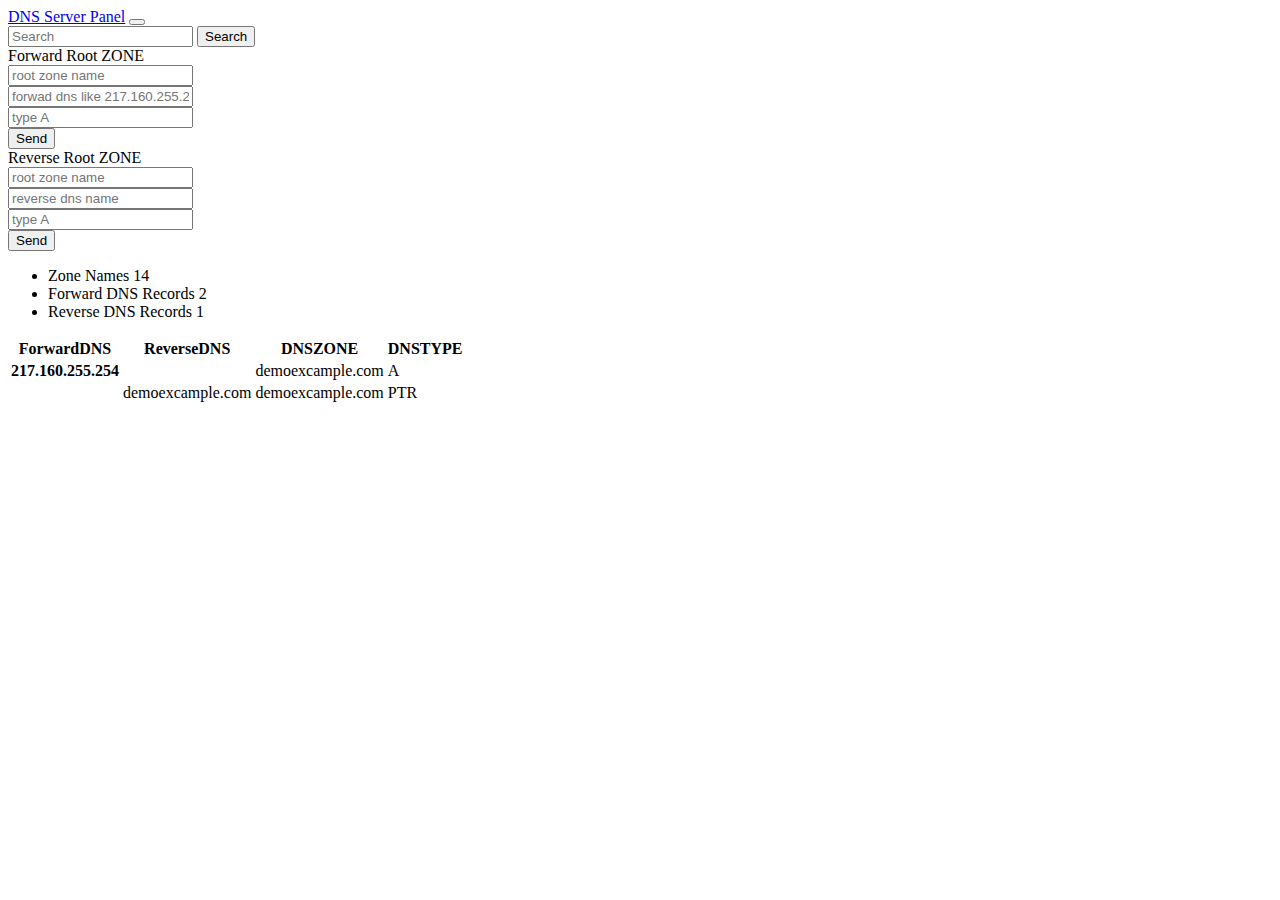
==== src/main/resources/templates/index.html @ d1c10935 "." ====
<!DOCTYPE html>
<html xmlns="http://www.w3.org/1999/xhtml"
      xmlns:th="http://www.thymeleaf.org" xmlns:sec="http://www.w3.org/1999/xhtml">
<header>
    <meta name="viewport" content="initial-scale=1, maximum-scale=1, user-scalable=no">
    <meta charset="ISO-8859-1">
    <title>DNS Server Panel</title>

</header>
<body>
    
            
            <div class="container">

                    <nav class="navbar navbar-expand-lg navbar-light bg-light">
                    <a class="navbar-brand" href="#">DNS Server Panel</a>
                    <button class="navbar-toggler" type="button" data-toggle="collapse" data-target="#navbarSupportedContent" aria-controls="navbarSupportedContent" aria-expanded="false" aria-label="Toggle navigation">
                      <span class="navbar-toggler-icon"></span>
                    </button>

                    <div class="collapse navbar-collapse" id="navbarSupportedContent">
                     
                      <form class="form-inline col-sm-10">
                        <input class="form-control" type="search" placeholder="Search" aria-label="Search">
                        <button class="btn btn-outline-success col-sm-12" type="submit">Search</button>
                      </form>
                    </div>
            </nav>
                
                <div class="row">
                  <div class="col-sm-7">
                   
                      <div class="input-group ">
                          <div class="input-group-prepend">
                          <span class="input-group-text" id="basic-addon1">Forward Root ZONE</span>
                        </div>
                          
                          
                          
                                    <form role="form" id="reused_form" th:action="@{/forward}" method="post"> 			
                                                    <div class="input-group mb-3">
                                                          <div class="col-sm-4">
                                                                     <input type="text" id="dnszone" name="dnszone" class="form-control" placeholder="root zone name" aria-label="rootzone" aria-describedby="basic-addon1">
                                                                </div>
                                                                <div class="col-sm-6">
                                                                     <input type="text" id="forwarddns" name="forwarddns" class="form-control" placeholder="forwad dns like 217.160.255.254" aria-label="forwarddns" aria-describedby="basic-addon1">
                                                                </div>
                                                                <div class="col-sm-2">
                                                                      <input type="text" id="dnstype" name="dnstype" class="form-control" placeholder="type A" aria-label="recordtype" aria-describedby="basic-addon1">
                                                                </div>

                                                                <div class="input-group-prepend">
                                                                       <button type="submit" class="btn btn-primary btn-lg" href="/">Send</button>
                                                                </div>

                                                    </div>

                                    </form>

                          
                          
                          <div class="row">
                                
                          </div>
                        
                      </div>
                      
                      <div class="input-group ">
                          <div class="input-group-prepend">
                          <span class="input-group-text" id="basic-addon1">Reverse Root ZONE</span>
                        </div>
                          
                           <form role="form" id="reused_form" th:action="@{/reverse}" method="post"> 			
                                                    <div class="input-group mb-3">
                                                          <div class="col-sm-4">
                                                                     <input type="text" id="dnszone" name="dnszone" class="form-control" placeholder="root zone name" aria-label="rootzone" aria-describedby="basic-addon1">
                                                                </div>
                                                                <div class="col-sm-6">
                                                                     <input type="text" id="reversedns" name="reversedns" class="form-control" placeholder="reverse dns name" aria-label="forwarddns" aria-describedby="basic-addon1">
                                                                </div>
                                                                <div class="col-sm-2">
                                                                      <input type="text" id="dnstype" name="dnstype" class="form-control" placeholder="type A" aria-label="recordtype" aria-describedby="basic-addon1">
                                                                </div>

                                                                <div class="input-group-prepend">
                                                                       <button type="submit" class="btn btn-primary btn-lg">Send</button>
                                                                </div>

                                                    </div>

                                    </form>
                            
                          
                      </div>
                      
                      
                  </div>
                    <div class="col-sm-5">
                                        <ul class="list-group">
                                            <li class="list-group-item d-flex justify-content-between align-items-center">
                                              Zone Names
                                              <span class="badge badge-primary badge-pill">14</span>
                                            </li>
                                            <li class="list-group-item d-flex justify-content-between align-items-center">
                                              Forward DNS Records
                                              <span class="badge badge-primary badge-pill">2</span>
                                            </li>
                                            <li class="list-group-item d-flex justify-content-between align-items-center">
                                              Reverse DNS Records
                                              <span class="badge badge-primary badge-pill">1</span>
                                            </li>
                                        </ul>


                  </div>
                
                </div>
                
                
                <div class='row'>
                    <table class="table">
                        <thead>
                          <tr>
                            <th scope="col">ForwardDNS</th>
                            <th scope="col">ReverseDNS</th>
                            <th scope="col">DNSZONE</th>
                            <th scope="col">DNSTYPE</th>
                          </tr>
                        </thead>
                        <tbody>
                          <tr>
                              <th scope="row">
                                  217.160.255.254
                              </th>
                            <td></td>
                            <td>demoexcample.com</td>
                            <td>A</td>
                          </tr>
                          <tr>
                              <th scope="row">
                                  
                              </th>
                            <td>demoexcample.com</td>
                            <td>demoexcample.com</td>
                            <td>PTR</td>
                          </tr>
                         
                        </tbody>
                      </table>
                </div> 
        </div>
      

</body>

  <!-- Bootstrap core JavaScript -->
        <script th:src="@{/jquery/jquery-3.5.1.min.js}"></script>

        <script th:src="@{/bootstrap/js/bootstrap.bundle.js}"></script>
        <script th:src="@{/bootstrap/js/bootstrap.min.js}"></script>
        <!-- Bootstrap core CSS -->
        <link th:href="@{/bootstrap/css/bootstrap.min.css}" rel="stylesheet" />

</html>
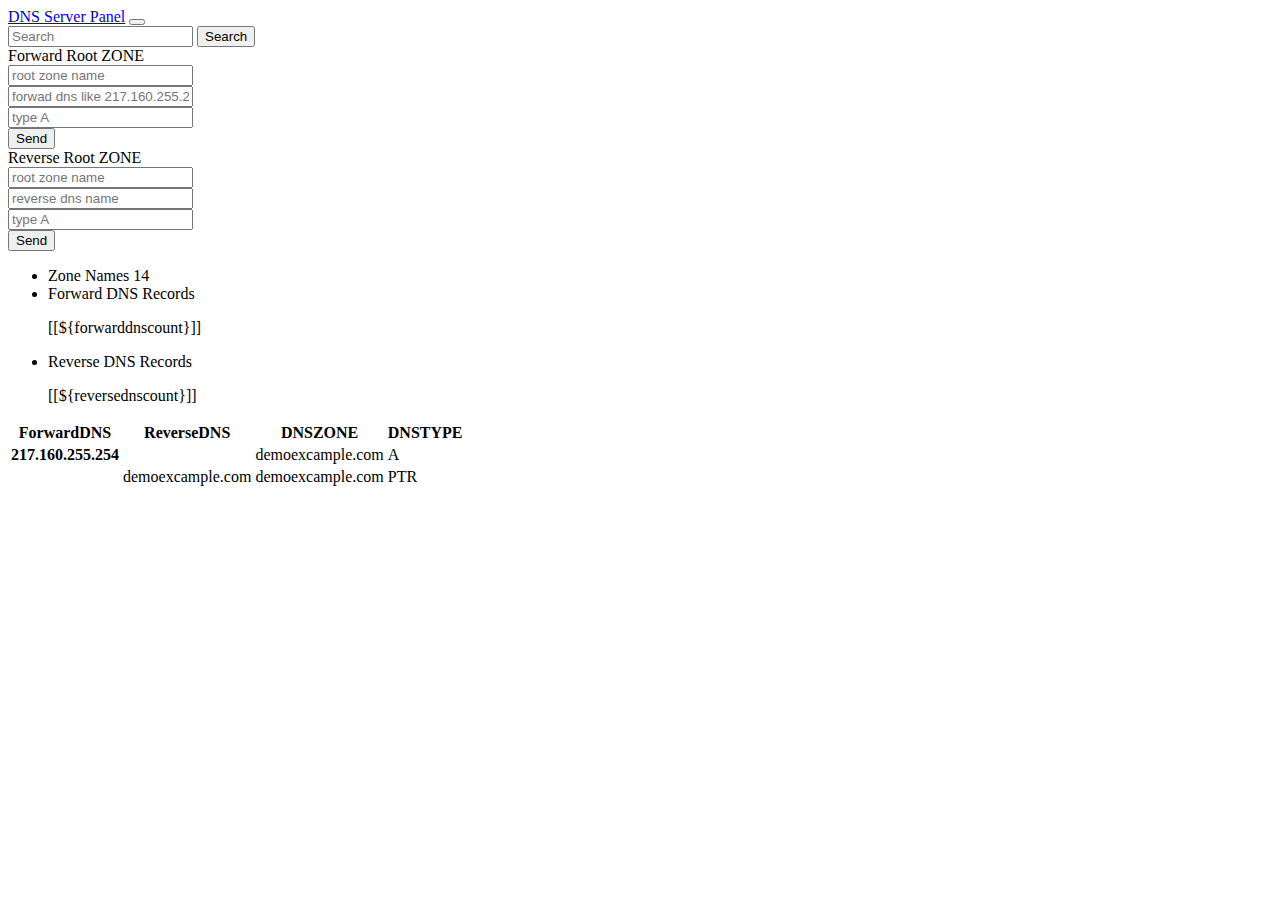
==== commit 1e7d42d1: "for reverse and forward to index.html page to display the double value on the page" ====
--- a/src/main/resources/templates/index.html
+++ b/src/main/resources/templates/index.html
@@ -103,11 +103,17 @@
                                             </li>
                                             <li class="list-group-item d-flex justify-content-between align-items-center">
                                               Forward DNS Records
-                                              <span class="badge badge-primary badge-pill">2</span>
+                                              <span class="badge badge-primary">
+                                                  <p>[[${forwarddnscount}]]</p>
+                                              </span>
                                             </li>
                                             <li class="list-group-item d-flex justify-content-between align-items-center">
                                               Reverse DNS Records
-                                              <span class="badge badge-primary badge-pill">1</span>
+                                              <span class="badge badge-primary badge-pill">
+                                                  <p>
+                                                      [[${reversednscount}]]
+                                                  </p>
+                                              </span>
                                             </li>
                                         </ul>
 
@@ -160,5 +166,6 @@
         <script th:src="@{/bootstrap/js/bootstrap.min.js}"></script>
         <!-- Bootstrap core CSS -->
         <link th:href="@{/bootstrap/css/bootstrap.min.css}" rel="stylesheet" />
+        <link th:href="@{/bootstrap/custom.css}" rel="stylesheet" />
 
 </html>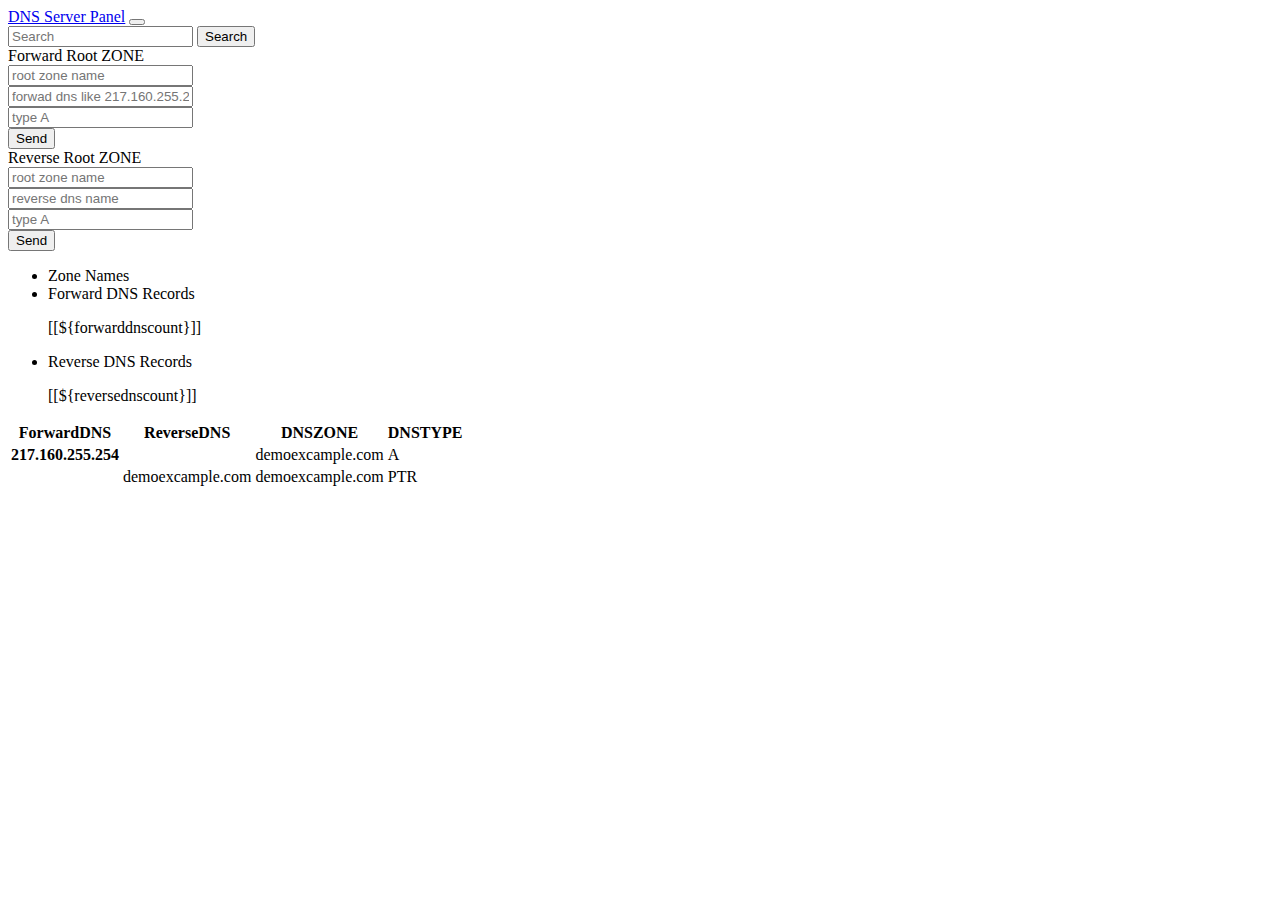
==== commit 52d7d7d9: "edit README.md" ====
--- a/src/main/resources/templates/index.html
+++ b/src/main/resources/templates/index.html
@@ -99,12 +99,14 @@
                                         <ul class="list-group">
                                             <li class="list-group-item d-flex justify-content-between align-items-center">
                                               Zone Names
-                                              <span class="badge badge-primary badge-pill">14</span>
+                                              <span class="badge badge-primary badge-pill"></span>
                                             </li>
                                             <li class="list-group-item d-flex justify-content-between align-items-center">
                                               Forward DNS Records
                                               <span class="badge badge-primary">
-                                                  <p>[[${forwarddnscount}]]</p>
+                                                  <p>
+                                                      [[${forwarddnscount}]]
+                                                  </p>
                                               </span>
                                             </li>
                                             <li class="list-group-item d-flex justify-content-between align-items-center">
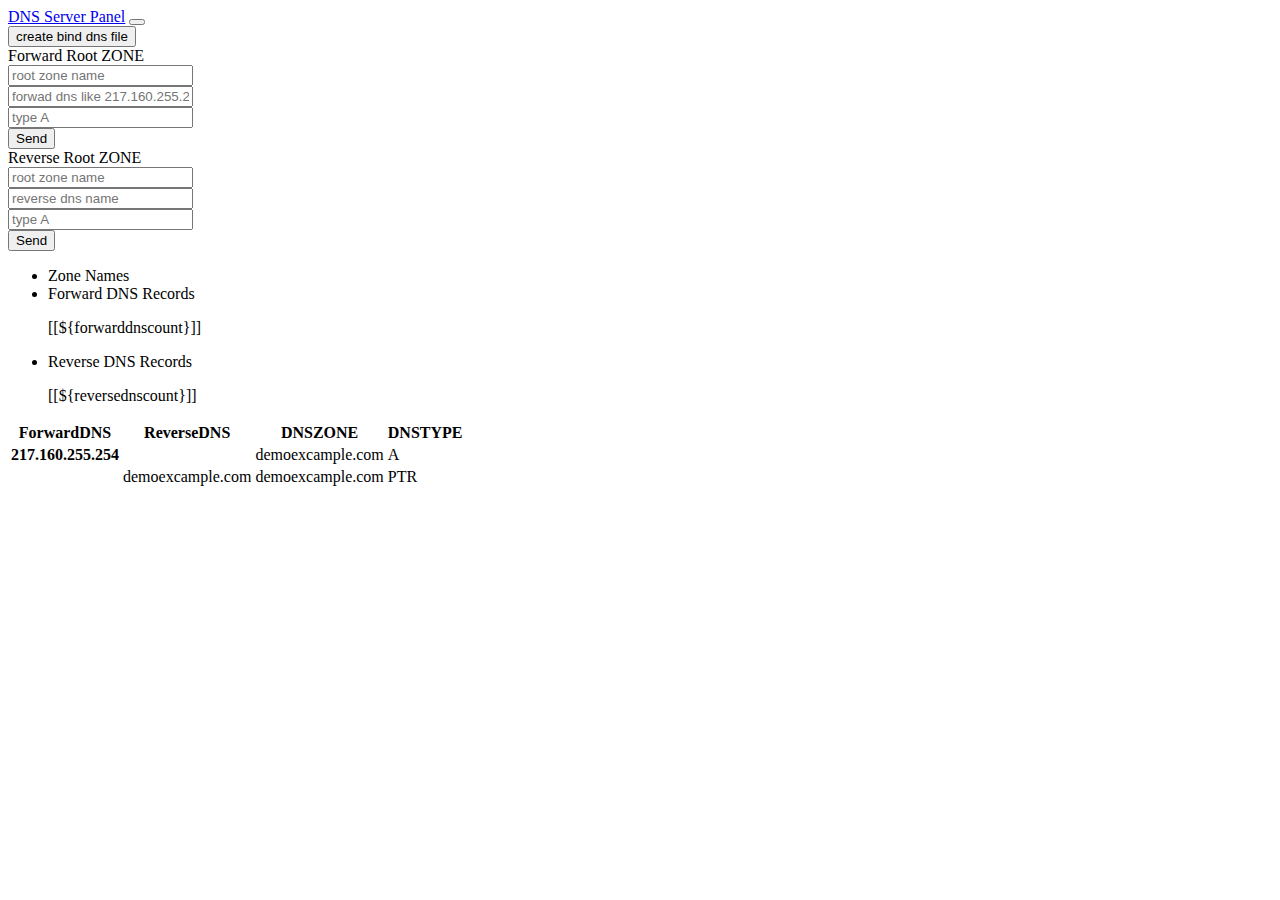
==== commit 7e637982: "edit README.md" ====
--- a/src/main/resources/templates/index.html
+++ b/src/main/resources/templates/index.html
@@ -18,11 +18,11 @@
                       <span class="navbar-toggler-icon"></span>
                     </button>
 
-                    <div class="collapse navbar-collapse" id="navbarSupportedContent">
+                    <div class="collapse navbar-collapse" id="navbarSupportedContent"  method="post">
                      
-                      <form class="form-inline col-sm-10">
-                        <input class="form-control" type="search" placeholder="Search" aria-label="Search">
-                        <button class="btn btn-outline-success col-sm-12" type="submit">Search</button>
+                      <form class="form-inline col-sm-10" th:action="@{/createfile}">
+                       
+                        <button class="btn btn-outline-success col-sm-12" type="submit">create bind dns file</button>
                       </form>
                     </div>
             </nav>
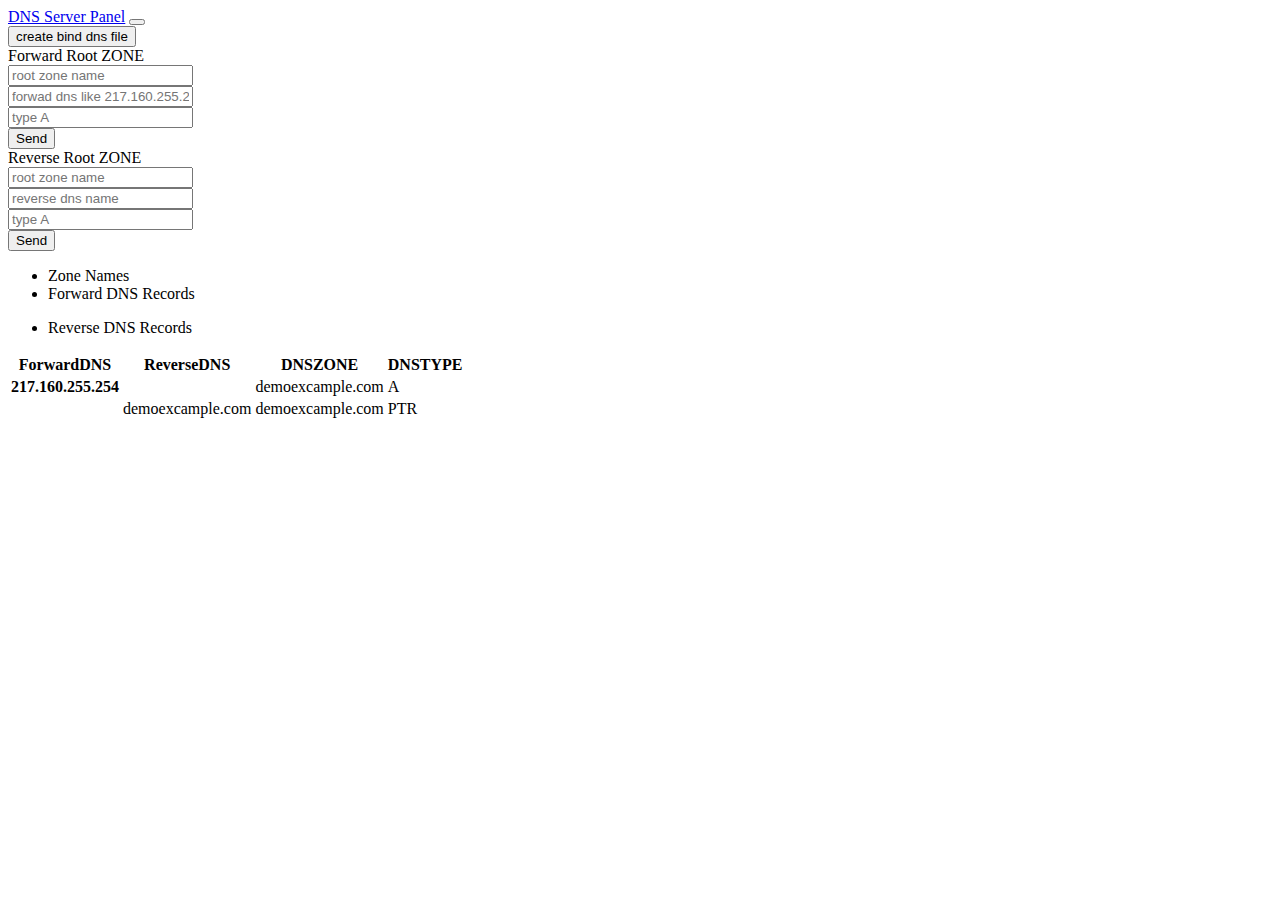
==== commit 52758619: "edit parse double form  Thymeleaf with  th:text" ====
--- a/src/main/resources/templates/index.html
+++ b/src/main/resources/templates/index.html
@@ -104,16 +104,16 @@
                                             <li class="list-group-item d-flex justify-content-between align-items-center">
                                               Forward DNS Records
                                               <span class="badge badge-primary">
-                                                  <p>
-                                                      [[${forwarddnscount}]]
+                                                  <p th:text="${forwarddnscount}">
+                                                      
                                                   </p>
                                               </span>
                                             </li>
                                             <li class="list-group-item d-flex justify-content-between align-items-center">
                                               Reverse DNS Records
                                               <span class="badge badge-primary badge-pill">
-                                                  <p>
-                                                      [[${reversednscount}]]
+                                                  <p th:text="${reversednscount}">
+                                                    
                                                   </p>
                                               </span>
                                             </li>
@@ -126,6 +126,7 @@
                 
                 
                 <div class='row'>
+                    
                     <table class="table">
                         <thead>
                           <tr>
@@ -135,6 +136,7 @@
                             <th scope="col">DNSTYPE</th>
                           </tr>
                         </thead>
+                        
                         <tbody>
                           <tr>
                               <th scope="row">
@@ -154,7 +156,9 @@
                           </tr>
                          
                         </tbody>
-                      </table>
+                        
+                    </table>
+                    
                 </div> 
         </div>
       
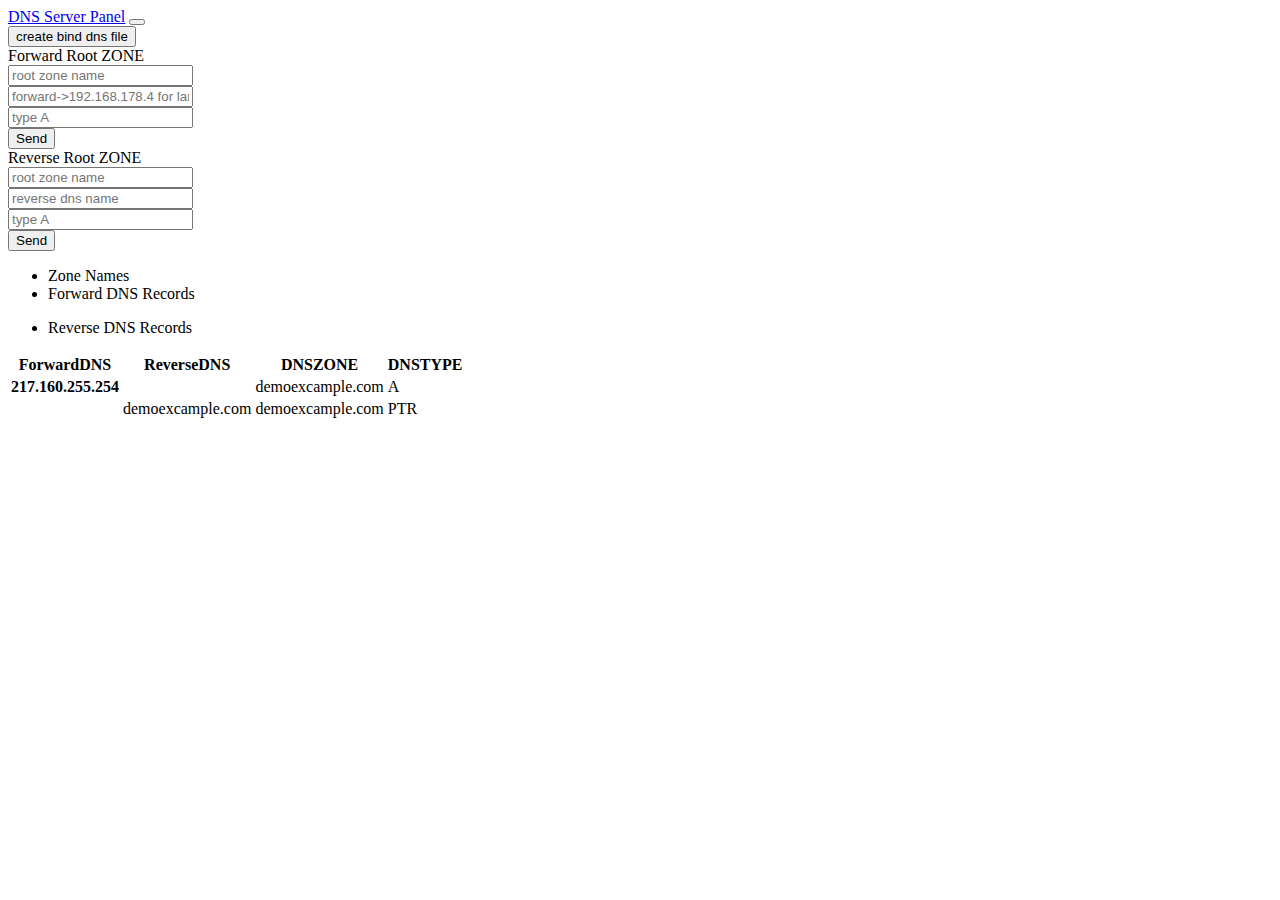
==== commit 7641700f: "." ====
--- a/src/main/resources/templates/index.html
+++ b/src/main/resources/templates/index.html
@@ -43,7 +43,7 @@
                                                                      <input type="text" id="dnszone" name="dnszone" class="form-control" placeholder="root zone name" aria-label="rootzone" aria-describedby="basic-addon1">
                                                                 </div>
                                                                 <div class="col-sm-6">
-                                                                     <input type="text" id="forwarddns" name="forwarddns" class="form-control" placeholder="forwad dns like 217.160.255.254" aria-label="forwarddns" aria-describedby="basic-addon1">
+                                                                    <input type="text" id="forwarddns" name="forwarddns" class="form-control" placeholder="forward->192.168.178.4 for landingpage" aria-label="forwarddns" aria-describedby="basic-addon1">
                                                                 </div>
                                                                 <div class="col-sm-2">
                                                                       <input type="text" id="dnstype" name="dnstype" class="form-control" placeholder="type A" aria-label="recordtype" aria-describedby="basic-addon1">
@@ -93,6 +93,8 @@
                           
                       </div>
                       
+                    
+                      
                       
                   </div>
                     <div class="col-sm-5">
@@ -120,8 +122,10 @@
                                         </ul>
 
 
-                  </div>
-                
+                    </div>
+                    
+                    
+                   
                 </div>
                 
                 
